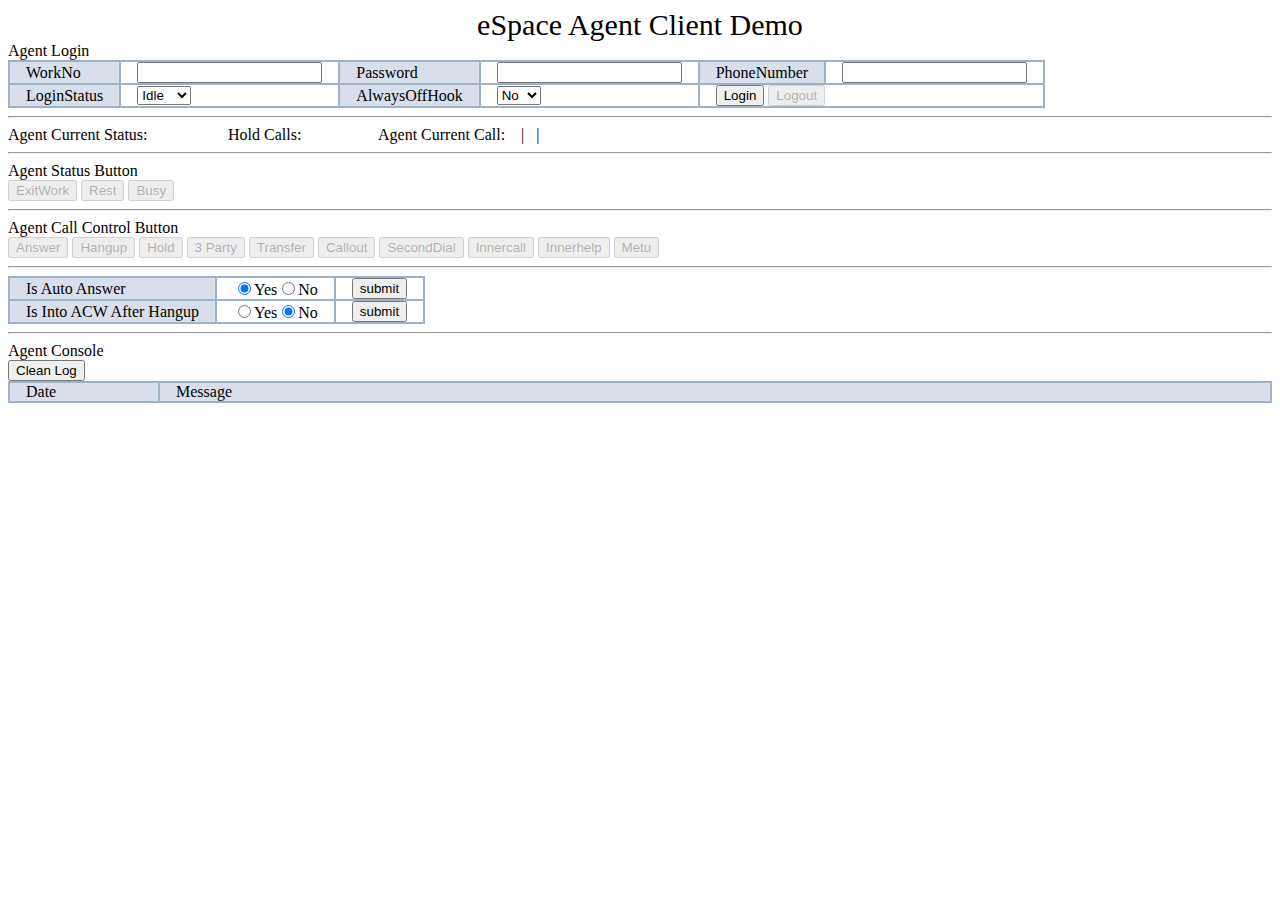
==== index.html @ be5abee2 "test" ====
<!DOCTYPE html PUBLIC "-//W3C//DTD XHTML 1.0 Transitional//EN" "http://www.w3.org/TR/xhtml1/DTD/xhtml1-transitional.dtd">
<html xmlns="http://www.w3.org/1999/xhtml">
<head>
<meta http-equiv="X-UA-Compatible" content="IE=8" />
<meta http-equiv="X-UA-Compatible" content="chrome=1" />
<meta http-equiv="Content-Type" content="text/html; charset=utf-8" />
<link rel="shortcut icon" href="favicon.ico" />
<title>eSpace Agent Client Demo</title>
<link href="page/style/style.css" rel="stylesheet" type="text/css" />
<script type="text/javascript" src="page/openjs/jquery-1.6.2.js"></script>
<script type="text/javascript" src="page/openjs/json.js"></script>
<script type="text/javascript" src="http://localhost:8060/agentgateway/resource-js"></script>
<script type="text/javascript">
 REST.apiURL = "http://localhost:8060/agentgateway/resource/";
</script> 
<script type="text/javascript" src="page/js/common/common.js"></script>
<script type="text/javascript" src="page/js/common/constants.js"></script>
<script type="text/javascript" src="page/js/common/agentInfo.js"></script>
<script type="text/javascript" src="page/js/common/callInfo.js"></script>
<script type="text/javascript" src="page/js/common/buttonInfo.js"></script>
<script type="text/javascript" src="page/js/common/hashMap.js"></script>
<script type="text/javascript" src="page/js/common/resultCode.js"></script>
<script type="text/javascript" src="page/js/common/globalVariable.js"></script>
<script type="text/javascript" src="page/js/common/agentConsole.js"></script>
<script type="text/javascript" src="page/js/eventHandle/eventHandle.js"></script>
<script type="text/javascript" src="page/js/eventHandle/eventProcess.js"></script>
<script type="text/javascript" src="page/js/eventHandle/agentStatus.js"></script>
<script type="text/javascript" src="page/js/operation/agentLogin.js"></script>
<script type="text/javascript" src="page/js/operation/agentStatusOperation.js"></script>
<script type="text/javascript" src="page/js/operation/agentCallOperation.js"></script>
<script type="text/javascript" src="page/js/operation/agentCallInfo.js"></script>
</head>

<body>
<div>
	<div style="text-align: center;font-size: 30px">eSpace Agent Client Demo</div>
    <div>Agent Login</div>
    <table cellpadding="1" cellspacing="0" class="content_form_table">
    	<tr>
    		<td class="content_form_fieldname">WorkNo</td>
    		<td><input type="text" maxlength="5" id="agentLogin_agentId"/></td>
    		<td class="content_form_fieldname">Password</td>
    		<td><input type="text" maxlength="20" id="agentLogin_password"></input></td>
    		<td class="content_form_fieldname">PhoneNumber</td>
    		<td><input type="text" maxlength="24" id="agentLogin_phonenumber"></input></td>
    	</tr>
    	<tr>
    		<td class="content_form_fieldname">LoginStatus</td>
    		<td>
	        	<select id="agentLogin_loginstatus">
	        		<option value="4">Idle</option>
	        		<option value="5">ACW</option>
	        	</select>
	        </td>
	        <td class="content_form_fieldname">AlwaysOffHook</td>
    		<td>
	        	<select id="agentLogin_releasePhone">
        			<option value="false">No</option>
        			<option value="true">Yes</option>
        		</select>
	        </td>
	        <td colspan="2">
	        	<input id="agentLogin_login" value="Login" type="button" onclick="agentLogin_doLogin();"/>
       			<input id="agentLogin_logout" value="Logout" type="button" onclick="agentLogin_doLogout();" disabled="disabled"/>
	        </td>
    	</tr>
    </table>
</div>
<hr/>

<!-- Agent status and call information Begin -->
<div>
   	<div style="float: left; width: 220px;">Agent Current Status:&nbsp;&nbsp;<span id="agentStatus_status"></span></div>
   	<div style="float: left; width: 150px;">Hold Calls:&nbsp;&nbsp;
		   	<span id="agentCall_holdCallNums"></span>
	</div>
   	<div>Agent Current Call:&nbsp;&nbsp;
		   	<span id="agentCall_otherParty"></span>&nbsp;|&nbsp;
			<span id="agentCall_callStatus"></span>&nbsp;|&nbsp;
			<span id="agentCall_callFeature"></span>
	</div>
</div>
<!-- Agent status and call information End -->

<hr/>

<!-- Agent status button Begin -->
<div>
	<div>Agent Status Button</div>
	<div>
		<input type="button" id="agentStatus_InWork" value="InWrok" style="display: none;" disabled="disabled" onclick="agentStatusOperation_toWork()"/>
		<input type="button" id="agentStatus_ExitWork" value="ExitWork" disabled="disabled" onclick="agentStatusOperation_toExitWork()"/>
		<input type="button" id="agentStatus_rest" value="Rest" disabled="disabled" onclick="agentStatusOperation_showRestWindow()"/>
		<input type="button" id="agentStatus_cancelRest" value="CancelRest" style="display: none;" disabled="disabled" onclick="agentStatusOperation_toCancelRest()"/>
		<input type="button" id="agentStatus_sayBusy" value="Busy" disabled="disabled" onclick="agentStatusOperation_toBusy()" />
		<input type="button" id="agentStatus_sayIdle" value="Idle" style="display: none;" disabled="disabled" onclick="agentStatusOperation_toIdle()"/>
	</div>
</div>
<!-- Agent status button End -->


<hr></hr>

<!-- Agent call button Begin -->
<div>
	<div>Agent Call Control Button</div>
	<div>
		<input type="button" id="agentCall_answer" value="Answer" disabled="disabled"  onclick="agentCallOperation_toAnswer()"/>
		<input type="button" id="agentCall_hangup" value="Hangup" disabled="disabled"  onclick="agentCallOperation_toHangUp()"/>
		<input type="button" id="agentCall_hold"  value="Hold" disabled="disabled"  onclick="agentCallOperation_toHold()"/>
		<input type="button" id="agentCall_unHold" value="Unhold" disabled="disabled" style="display: none;" onclick="agentCallOperation_showUnHold()"/>
		<input type="button" id="agentCall_threeParty" value="3 Party" disabled="disabled"  onclick="agentCallOperation_showThreeParty()" />
		<input type="button" id="agentCall_transfer" value="Transfer" disabled="disabled" onclick="agentCallOperation_showTransfer()"/>
        <input type="button" id="agentCall_callout" value="Callout" disabled="disabled" onclick="agentCallOperation_showCallOut()"/>
        <input type="button" id="agentCall_secondDial" value="SecondDial" disabled="disabled" onclick="agentCallOperation_showSecondDial()" />
        <input type="button" id="agentCall_innercall" value="Innercall" disabled="disabled" onclick="agentCallOperation_showInnerCall()"/>
        <input type="button" id="agentCall_innerhelp" value="Innerhelp" disabled="disabled" onclick="agentCallOperation_showInnerHelp()"/>
        <input type="button" id="agentCall_mute"   value="Metu" disabled="disabled" onclick="agentCallOperation_toMetu()"/>
        <input type="button" id="agentCall_unmute"   value="Unmetu" disabled="disabled" style="display: none;" onclick="agentCallOperation_toUnMetu()"/>
	</div>
</div>
<!-- Agent call button End -->


<hr></hr>
<div>
	<table cellpadding="1" cellspacing="0" class="content_form_table">
		<tr>
			<td class="content_form_fieldname">Is Auto Answer</td>
			<td><input type="radio" value="0" name="agentSetting_autoAnswer" checked="checked" /><label>Yes</label><input type="radio" value="1" name="agentSetting_autoAnswer"/><label>No</label></td>
			<td><input type="button" value="submit" onclick="agentCallOperation_toSetAutoAnswer()"/></td>
		</tr>
		<tr>
			<td class="content_form_fieldname">Is Into ACW After Hangup</td>
			<td><input type="radio" value="0" name="agentSetting_intoACW"/><label>Yes</label><input type="radio" value="1" name="agentSetting_intoACW" checked="checked"/><label>No</label></td>
			<td><input type="button" value="submit" onclick="agentCallOperation_toSetIntoAcw()"/></td>
		</tr>
	</table>
</div>
<hr></hr>
<div>
	<div>Agent Console</div>
	<div><input type="button" value="Clean Log" onclick="agentConsole_cleanLog()"/></div>
	<div style="height: 300px;overflow-y: auto;overflow-x:hidden;">
		<table id="agentConsole" cellpadding="1" cellspacing="0" class="content_form_table" style="width: 100%">
			<colgroup>
				<col width="150px"/>
			</colgroup>
        	<thead>
            	<tr>
                	<td>
                      	Date
                    </td>
                    <td>
                      	Message
                    </td>
                </tr>
            </thead>
			<tbody>
            </tbody>
		</table>
	</div>
</div>
</body>
</html>
---- page/style/style.css ----
@charset "utf-8";
/* CSS Document */
.login_fieldname{
	float: left;
	width: 100px;
	font-size: 14px;
	text-align:right;
}
.clear{
	clear: both;
}


.content_form_table
{
	border:1px solid #9db3c5;
}
.content_form_table td
{
	border:1px solid #9db3c5;
 	padding:0 1em 0;
}

.content_form_table thead td
{
	background-color: #D8DFEA;
}

.content_form_table .content_form_fieldname
{
	background-color: #D8DFEA;
}
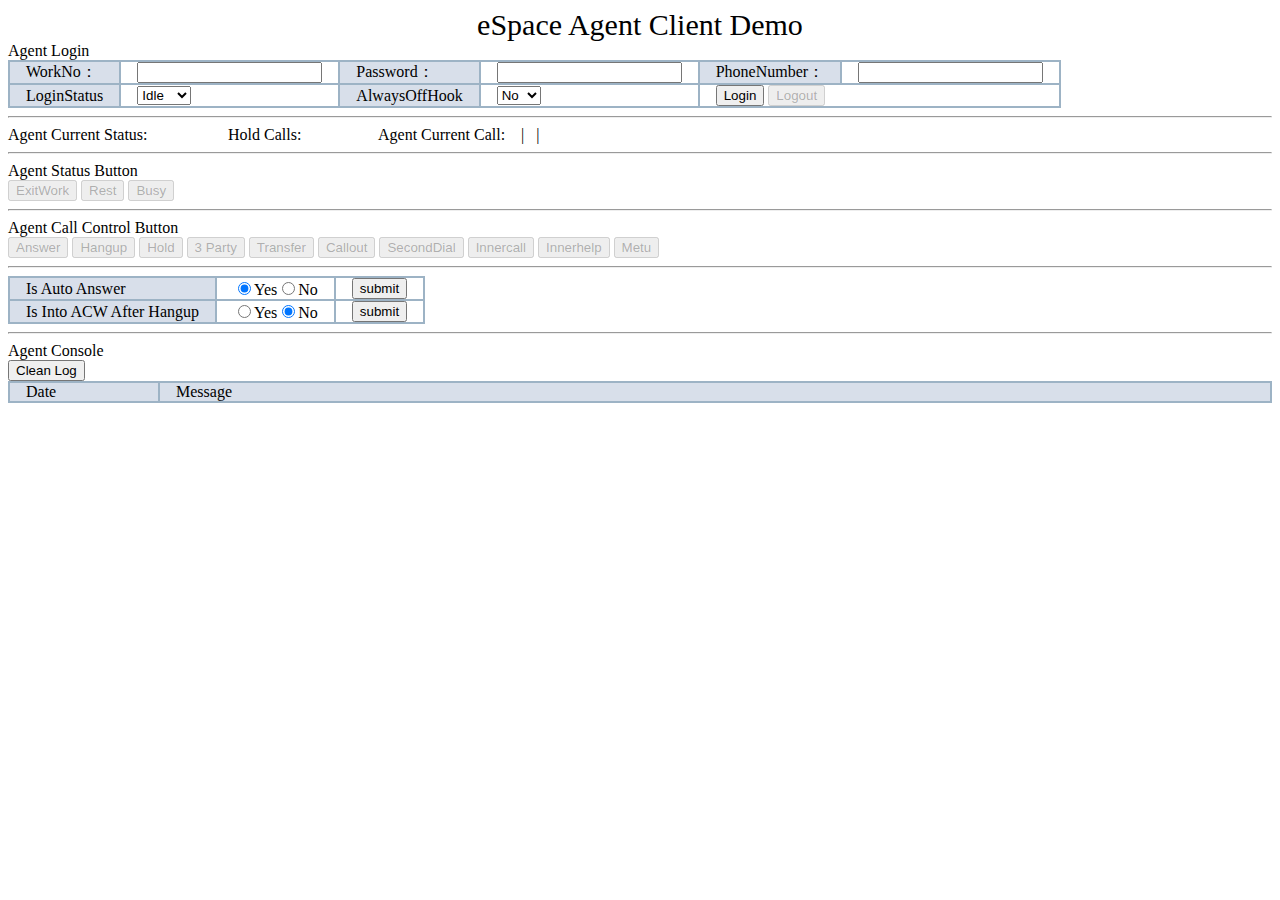
==== commit 4076bd46: "test" ====
--- a/index.html
+++ b/index.html
@@ -1,4 +1,4 @@
-<!DOCTYPE html PUBLIC "-//W3C//DTD XHTML 1.0 Transitional//EN" "http://www.w3.org/TR/xhtml1/DTD/xhtml1-transitional.dtd">
+﻿<!DOCTYPE html PUBLIC "-//W3C//DTD XHTML 1.0 Transitional//EN" "http://www.w3.org/TR/xhtml1/DTD/xhtml1-transitional.dtd">
 <html xmlns="http://www.w3.org/1999/xhtml">
 <head>
 <meta http-equiv="X-UA-Compatible" content="IE=8" />
@@ -37,11 +37,11 @@
     <div>Agent Login</div>
     <table cellpadding="1" cellspacing="0" class="content_form_table">
     	<tr>
-    		<td class="content_form_fieldname">WorkNo</td>
+    		<td class="content_form_fieldname">WorkNo：</td>
     		<td><input type="text" maxlength="5" id="agentLogin_agentId"/></td>
-    		<td class="content_form_fieldname">Password</td>
+    		<td class="content_form_fieldname">Password：</td>
     		<td><input type="text" maxlength="20" id="agentLogin_password"></input></td>
-    		<td class="content_form_fieldname">PhoneNumber</td>
+    		<td class="content_form_fieldname">PhoneNumber：</td>
     		<td><input type="text" maxlength="24" id="agentLogin_phonenumber"></input></td>
     	</tr>
     	<tr>
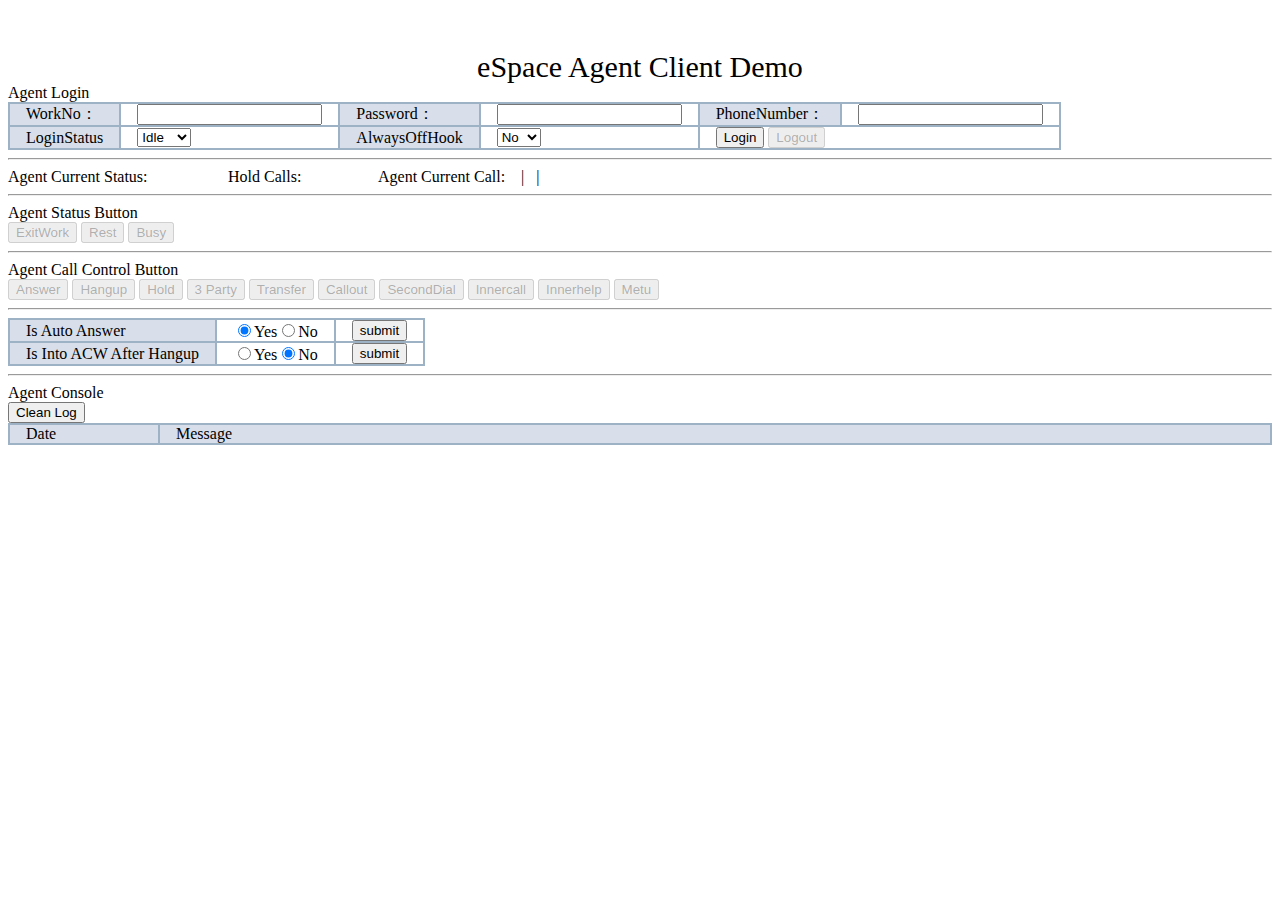
==== commit 33909a44: "add a new solution" ====
--- a/index.html
+++ b/index.html
@@ -32,6 +32,9 @@
 </head>
 
 <body>
+    <p>
+        <br />
+    </p>
 <div>
 	<div style="text-align: center;font-size: 30px">eSpace Agent Client Demo</div>
     <div>Agent Login</div>
--- a/page/style/style.css
+++ b/page/style/style.css
@@ -1,4 +1,4 @@
-@charset "utf-8";
+﻿@charset "utf-8";
 /* CSS Document */
 .login_fieldname{
 	float: left;
@@ -29,4 +29,34 @@
 .content_form_table .content_form_fieldname
 {
 	background-color: #D8DFEA;
+}
+
+#agent_DetailPanel div input {
+    width:auto;
+    border:0px;
+    cursor:pointer;
+
+}
+
+#agent_DetailPanel div {
+    font-family:Microsoft YaHei,SimSun,Tahoma,Arial;
+    color:#444444;
+}
+
+#agentPanel_buttonlist li span {
+    height:28px;
+    cursor:pointer;
+    padding:2px;
+    font-family:Microsoft YaHei,SimSun,Tahoma,Arial;
+    color:#444444;
+}
+
+#agentPanel_login {
+    font-family:Microsoft YaHei,SimSun,Tahoma,Arial;
+    color:#444444;
+}
+
+#agentPanel_status{
+    font-family:Microsoft YaHei,SimSun,Tahoma,Arial;
+    color:#444444;
 }